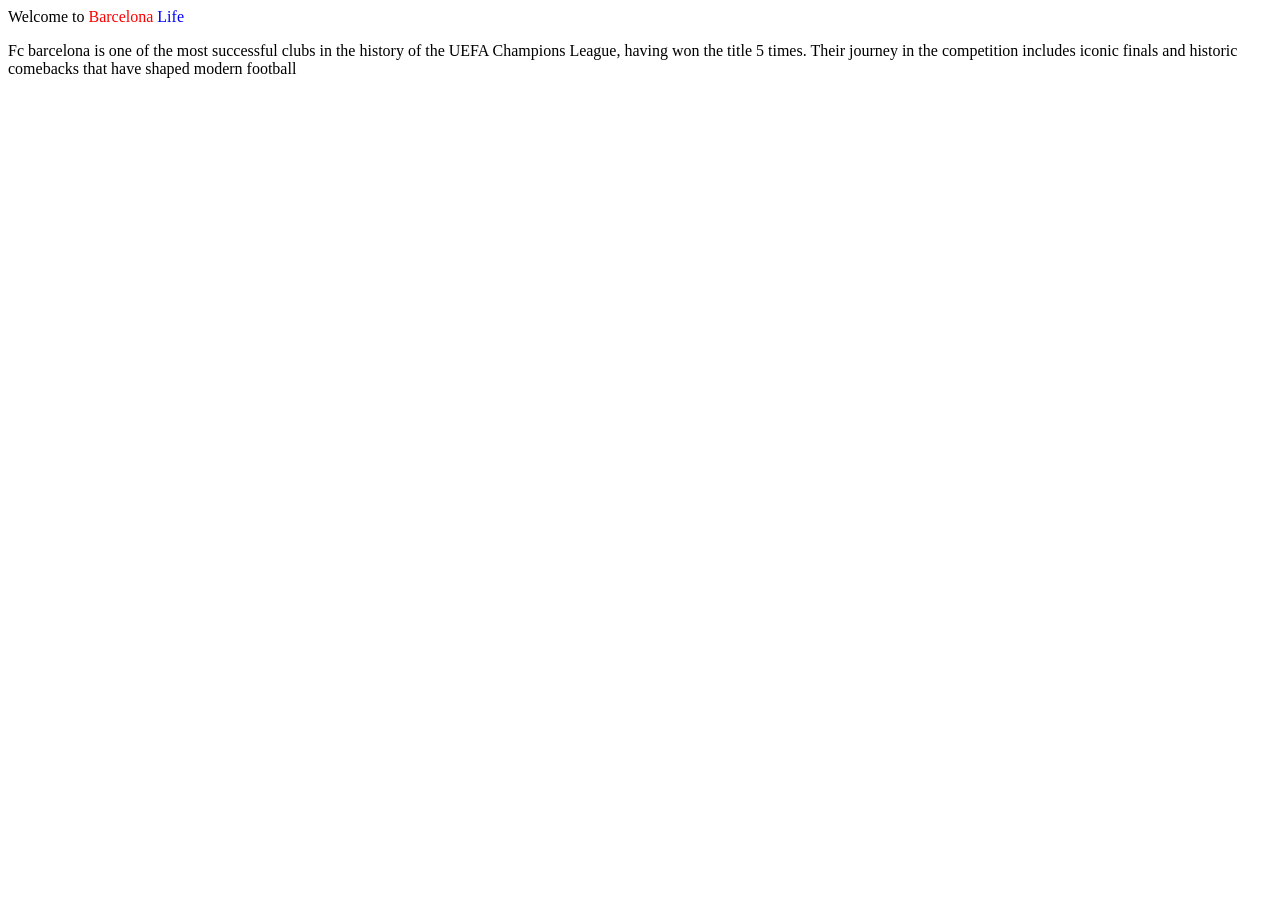
==== about.html @ 18328d0e "Rename About.html to about.html" ====
<html>
<head> <p> Welcome to <span style="Color:red">Barcelona</span>  <span style="color:blue">Life</span> </p>
<title> About Barcelona team
</title>
</head> 
<body> <p> Fc barcelona is one of the most successful clubs in the history of the UEFA Champions League, having won the title 5 times. Their journey in the competition includes iconic finals and historic comebacks that have shaped modern football </p>





</body>

</html>
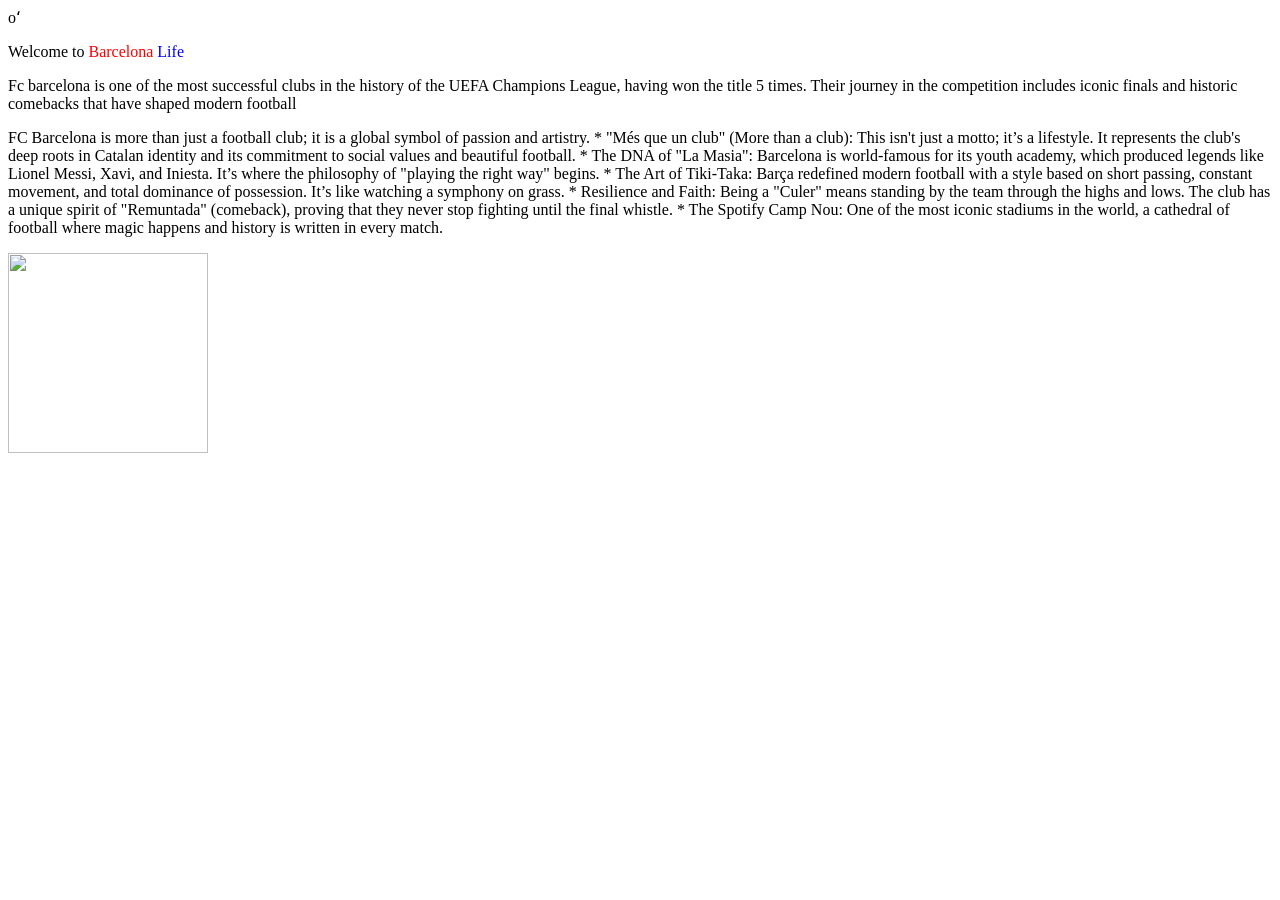
==== commit dc08a230: "Update about.html" ====
--- a/about.html
+++ b/about.html
@@ -1,12 +1,22 @@
-<html>
+oʻ<html>
 <head> <p> Welcome to <span style="Color:red">Barcelona</span>  <span style="color:blue">Life</span> </p>
 <title> About Barcelona team
 </title>
 </head> 
 <body> <p> Fc barcelona is one of the most successful clubs in the history of the UEFA Champions League, having won the title 5 times. Their journey in the competition includes iconic finals and historic comebacks that have shaped modern football </p>
 
+<p> FC Barcelona is more than just a football club; it is a global symbol of passion and artistry.
+
+* "Més que un club" (More than a club): This isn't just a motto; it’s a lifestyle. It represents the club's deep roots in Catalan identity and its commitment to social values and beautiful football.
+* The DNA of "La Masia": Barcelona is world-famous for its youth academy, which produced legends like Lionel Messi, Xavi, and Iniesta. It’s where the philosophy of "playing the right way" begins.
+* The Art of Tiki-Taka: Barça redefined modern football with a style based on short passing, constant movement, and total dominance of possession. It’s like watching a symphony on grass.
+* Resilience and Faith: Being a "Culer" means standing by the team through the highs and lows. The club has a unique spirit of "Remuntada" (comeback), proving that they never stop fighting until the final whistle.
+* The Spotify Camp Nou: One of the most iconic stadiums in the world, a cathedral of football where magic happens and history is written in every match.
 
 
+</p> 
+<img src="https://upload.wikimedia.org/wikipedia/en/4/47/FC_Barcelona_%28crest%29.svg" 
+width="200">
 
 
 </body>
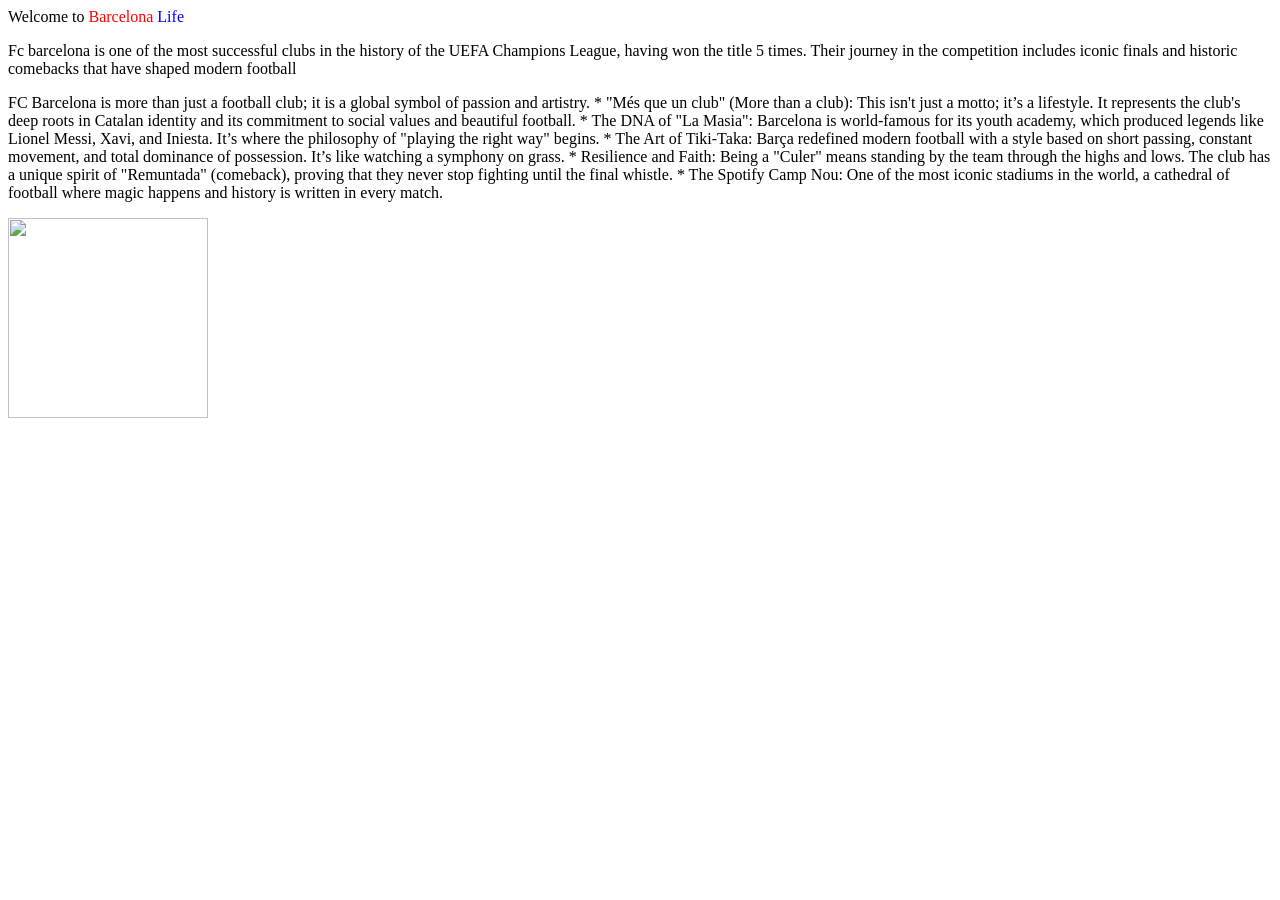
==== commit 6d01356a: "Update about.html" ====
--- a/about.html
+++ b/about.html
@@ -1,4 +1,4 @@
-oʻ<html>
+<html>
 <head> <p> Welcome to <span style="Color:red">Barcelona</span>  <span style="color:blue">Life</span> </p>
 <title> About Barcelona team
 </title>
